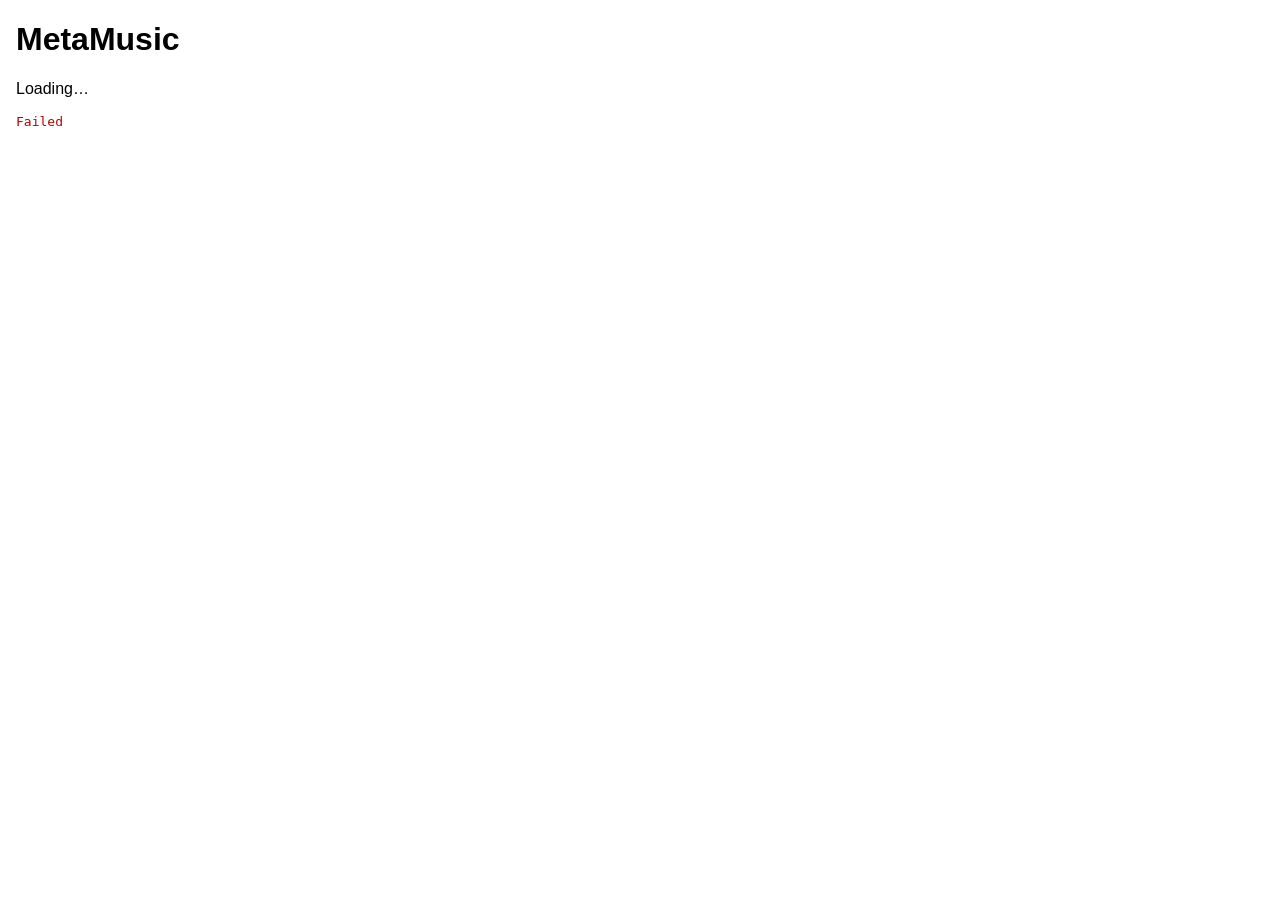
==== app/webapp/index.html @ 1bfda3d5 "Enhance bot functionality with admin commands and user management features. Introduce user blocking/" ====
<!doctype html>
<html>
<head>
  <meta charset="utf-8">
  <meta name="viewport" content="width=device-width, initial-scale=1">
  <title>MetaMusic</title>
  <script src="https://telegram.org/js/telegram-web-app.js"></script>
  <style>
    body { font-family: sans-serif; margin: 1rem; }
    button { margin: 0.25rem 0; }
    .row { padding: 0.4rem 0; border-bottom: 1px solid #ddd; }
    .err { color: #b00; }
  </style>
</head>
<body>
  <h1 id="title">MetaMusic</h1>
  <p id="status">Loading…</p>
  <pre id="err" class="err"></pre>
  <div id="settings"></div>
  <div id="review"></div>
  <div id="suggest"></div>
  <script>
    const tg = window.Telegram && window.Telegram.WebApp;
    if (tg) tg.ready();
    const page = (location.pathname.split("/").pop() || "home");
    async function api(path, opts) {
      const headers = Object.assign({"X-Telegram-Init-Data": tg ? tg.initData : ""}, (opts && opts.headers) || {});
      const res = await fetch(path, Object.assign({}, opts, {headers}));
      const data = await res.json();
      if (!data.ok) throw data;
      return data;
    }
    function showErr(e) {
      document.getElementById("err").textContent = (e && e.error) || "Failed";
    }
    (async () => {
      try {
        const me = await api("/api/me");
        document.getElementById("status").textContent =
          "Since " + me.user_since + " · edited " + me.songs_edited +
          (me.logged_in ? (" · " + (me.google_email || "Drive on")) : " · Drive off");
        if (page === "settings" || page === "login") {
          const box = document.getElementById("settings");
          if (page === "login" && !me.logged_in) {
            try {
              const data = await api("/api/login");
              if (data.url) {
                if (tg && tg.openLink) tg.openLink(data.url);
                else location.href = data.url;
              }
            } catch (e) { showErr(e); }
          }
          box.innerHTML = "<p>Inactive after " + me.inactive_months + " months.</p>" +
            (me.logged_in
              ? "<button id=unlink>Unlink Drive</button>"
              : "<p>Use /login in Telegram if this screen did not open Google.</p>") +
            "<p>Default save</p>" +
            "<button data-d=library>library</button>" +
            "<button data-d=review>review</button>" +
            "<button data-d=none>none</button>";
          const unlink = document.getElementById("unlink");
          if (unlink) unlink.onclick = async () => {
            await api("/api/settings", {method:"POST", headers:{"Content-Type":"application/json"}, body: JSON.stringify({unlink:true})});
            location.reload();
          };
          box.querySelectorAll("button[data-d]").forEach(btn => {
            btn.onclick = async () => {
              await api("/api/settings", {method:"POST", headers:{"Content-Type":"application/json"}, body: JSON.stringify({default_dest: btn.dataset.d})});
            };
          });
        }
        if (page === "review") {
          const data = await api("/api/review");
          const box = document.getElementById("review");
          if (!data.tracks.length) box.textContent = "Review folder empty.";
          data.tracks.forEach(t => {
            const div = document.createElement("div");
            div.className = "row";
            div.textContent = (t.artist || "") + " — " + (t.album || "") + " — " + (t.title || "");
            ["library","draft","cancel"].forEach(act => {
              const b = document.createElement("button");
              b.textContent = act;
              b.onclick = async () => {
                await api("/api/review/" + t.id + "/action", {method:"POST", headers:{"Content-Type":"application/json"}, body: JSON.stringify({action: act})});
                location.reload();
              };
              div.appendChild(b);
            });
            box.appendChild(div);
          });
        }
        if (page === "suggest") {
          const q = new URLSearchParams(location.search).get("q") || "";
          const data = await api("/api/suggest?q=" + encodeURIComponent(q));
          const box = document.getElementById("suggest");
          (data.results || []).forEach(r => {
            const div = document.createElement("div");
            div.className = "row";
            div.textContent = JSON.stringify(r);
            box.appendChild(div);
          });
        }
      } catch (e) { showErr(e); }
    })();
  </script>
</body>
</html>
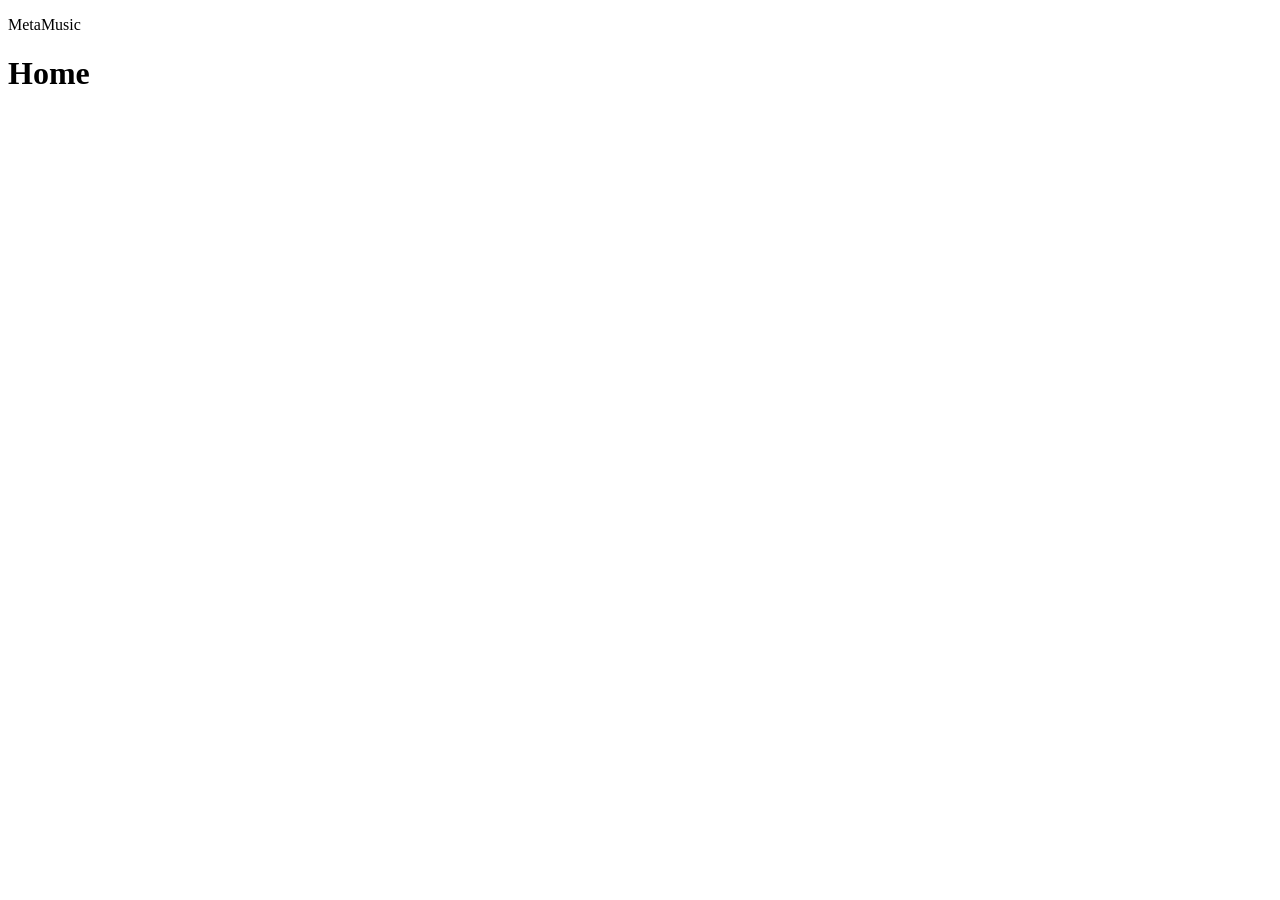
==== commit 37e3b081: "Refactor reactions and UI components for improved user interaction. Update reaction handling to incl" ====
--- a/app/webapp/index.html
+++ b/app/webapp/index.html
@@ -1,107 +1,40 @@
 <!doctype html>
-<html>
+<html lang="en">
 <head>
   <meta charset="utf-8">
-  <meta name="viewport" content="width=device-width, initial-scale=1">
+  <meta name="viewport" content="width=device-width, initial-scale=1, viewport-fit=cover">
+  <meta name="color-scheme" content="dark light">
   <title>MetaMusic</title>
   <script src="https://telegram.org/js/telegram-web-app.js"></script>
-  <style>
-    body { font-family: sans-serif; margin: 1rem; }
-    button { margin: 0.25rem 0; }
-    .row { padding: 0.4rem 0; border-bottom: 1px solid #ddd; }
-    .err { color: #b00; }
-  </style>
+  <link rel="stylesheet" href="/app/static/app.css">
 </head>
 <body>
-  <h1 id="title">MetaMusic</h1>
-  <p id="status">Loading…</p>
-  <pre id="err" class="err"></pre>
-  <div id="settings"></div>
-  <div id="review"></div>
-  <div id="suggest"></div>
-  <script>
-    const tg = window.Telegram && window.Telegram.WebApp;
-    if (tg) tg.ready();
-    const page = (location.pathname.split("/").pop() || "home");
-    async function api(path, opts) {
-      const headers = Object.assign({"X-Telegram-Init-Data": tg ? tg.initData : ""}, (opts && opts.headers) || {});
-      const res = await fetch(path, Object.assign({}, opts, {headers}));
-      const data = await res.json();
-      if (!data.ok) throw data;
-      return data;
-    }
-    function showErr(e) {
-      document.getElementById("err").textContent = (e && e.error) || "Failed";
-    }
-    (async () => {
-      try {
-        const me = await api("/api/me");
-        document.getElementById("status").textContent =
-          "Since " + me.user_since + " · edited " + me.songs_edited +
-          (me.logged_in ? (" · " + (me.google_email || "Drive on")) : " · Drive off");
-        if (page === "settings" || page === "login") {
-          const box = document.getElementById("settings");
-          if (page === "login" && !me.logged_in) {
-            try {
-              const data = await api("/api/login");
-              if (data.url) {
-                if (tg && tg.openLink) tg.openLink(data.url);
-                else location.href = data.url;
-              }
-            } catch (e) { showErr(e); }
-          }
-          box.innerHTML = "<p>Inactive after " + me.inactive_months + " months.</p>" +
-            (me.logged_in
-              ? "<button id=unlink>Unlink Drive</button>"
-              : "<p>Use /login in Telegram if this screen did not open Google.</p>") +
-            "<p>Default save</p>" +
-            "<button data-d=library>library</button>" +
-            "<button data-d=review>review</button>" +
-            "<button data-d=none>none</button>";
-          const unlink = document.getElementById("unlink");
-          if (unlink) unlink.onclick = async () => {
-            await api("/api/settings", {method:"POST", headers:{"Content-Type":"application/json"}, body: JSON.stringify({unlink:true})});
-            location.reload();
-          };
-          box.querySelectorAll("button[data-d]").forEach(btn => {
-            btn.onclick = async () => {
-              await api("/api/settings", {method:"POST", headers:{"Content-Type":"application/json"}, body: JSON.stringify({default_dest: btn.dataset.d})});
-            };
-          });
-        }
-        if (page === "review") {
-          const data = await api("/api/review");
-          const box = document.getElementById("review");
-          if (!data.tracks.length) box.textContent = "Review folder empty.";
-          data.tracks.forEach(t => {
-            const div = document.createElement("div");
-            div.className = "row";
-            div.textContent = (t.artist || "") + " — " + (t.album || "") + " — " + (t.title || "");
-            ["library","draft","cancel"].forEach(act => {
-              const b = document.createElement("button");
-              b.textContent = act;
-              b.onclick = async () => {
-                await api("/api/review/" + t.id + "/action", {method:"POST", headers:{"Content-Type":"application/json"}, body: JSON.stringify({action: act})});
-                location.reload();
-              };
-              div.appendChild(b);
-            });
-            box.appendChild(div);
-          });
-        }
-        if (page === "suggest") {
-          const q = new URLSearchParams(location.search).get("q") || "";
-          const data = await api("/api/suggest?q=" + encodeURIComponent(q));
-          const box = document.getElementById("suggest");
-          (data.results || []).forEach(r => {
-            const div = document.createElement("div");
-            div.className = "row";
-            div.textContent = JSON.stringify(r);
-            box.appendChild(div);
-          });
-        }
-      } catch (e) { showErr(e); }
-    })();
-  </script>
+  <div id="app">
+    <header class="top">
+      <p class="kicker">MetaMusic</p>
+      <h1 id="heading">Home</h1>
+    </header>
+    <div id="banner" class="banner" hidden></div>
+    <main id="main"></main>
+  </div>
+  <nav id="tabs" class="tabs" hidden>
+    <button type="button" data-page="home">
+      <svg viewBox="0 0 24 24" aria-hidden="true"><path d="M4 10.5 12 4l8 6.5V20a1 1 0 0 1-1 1h-5v-6H10v6H5a1 1 0 0 1-1-1z"/></svg>
+      Home
+    </button>
+    <button type="button" data-page="review">
+      <svg viewBox="0 0 24 24" aria-hidden="true"><path d="M6 4h9l3 3v13a1 1 0 0 1-1 1H6a1 1 0 0 1-1-1V5a1 1 0 0 1 1-1zm8 1.5V8h2.5"/></svg>
+      Review
+    </button>
+    <button type="button" data-page="suggest">
+      <svg viewBox="0 0 24 24" aria-hidden="true"><path d="M12 3l1.6 4.6L18 9.2l-4.4 1.6L12 15l-1.6-4.2L6 9.2l4.4-1.6zM6 16l.8 2.2L9 19l-2.2.8L6 22l-.8-2.2L3 19l2.2-.8z"/></svg>
+      Suggest
+    </button>
+    <button type="button" data-page="settings">
+      <svg viewBox="0 0 24 24" aria-hidden="true"><path d="M10.2 3.2h3.6l.5 2.1a6.8 6.8 0 0 1 1.7 1l2-1.1 2.5 2.5-1.1 2a6.8 6.8 0 0 1 1 1.7l2.1.5v3.6l-2.1.5a6.8 6.8 0 0 1-1 1.7l1.1 2-2.5 2.5-2-1.1a6.8 6.8 0 0 1-1.7 1l-.5 2.1h-3.6l-.5-2.1a6.8 6.8 0 0 1-1.7-1l-2 1.1-2.5-2.5 1.1-2a6.8 6.8 0 0 1-1-1.7L3.2 13.8V10.2l2.1-.5a6.8 6.8 0 0 1 1-1.7l-1.1-2 2.5-2.5 2 1.1a6.8 6.8 0 0 1 1.7-1zm1.8 6.3a2.5 2.5 0 1 0 0 5 2.5 2.5 0 0 0 0-5z"/></svg>
+      Settings
+    </button>
+  </nav>
+  <script src="/app/static/app.js" defer></script>
 </body>
 </html>
